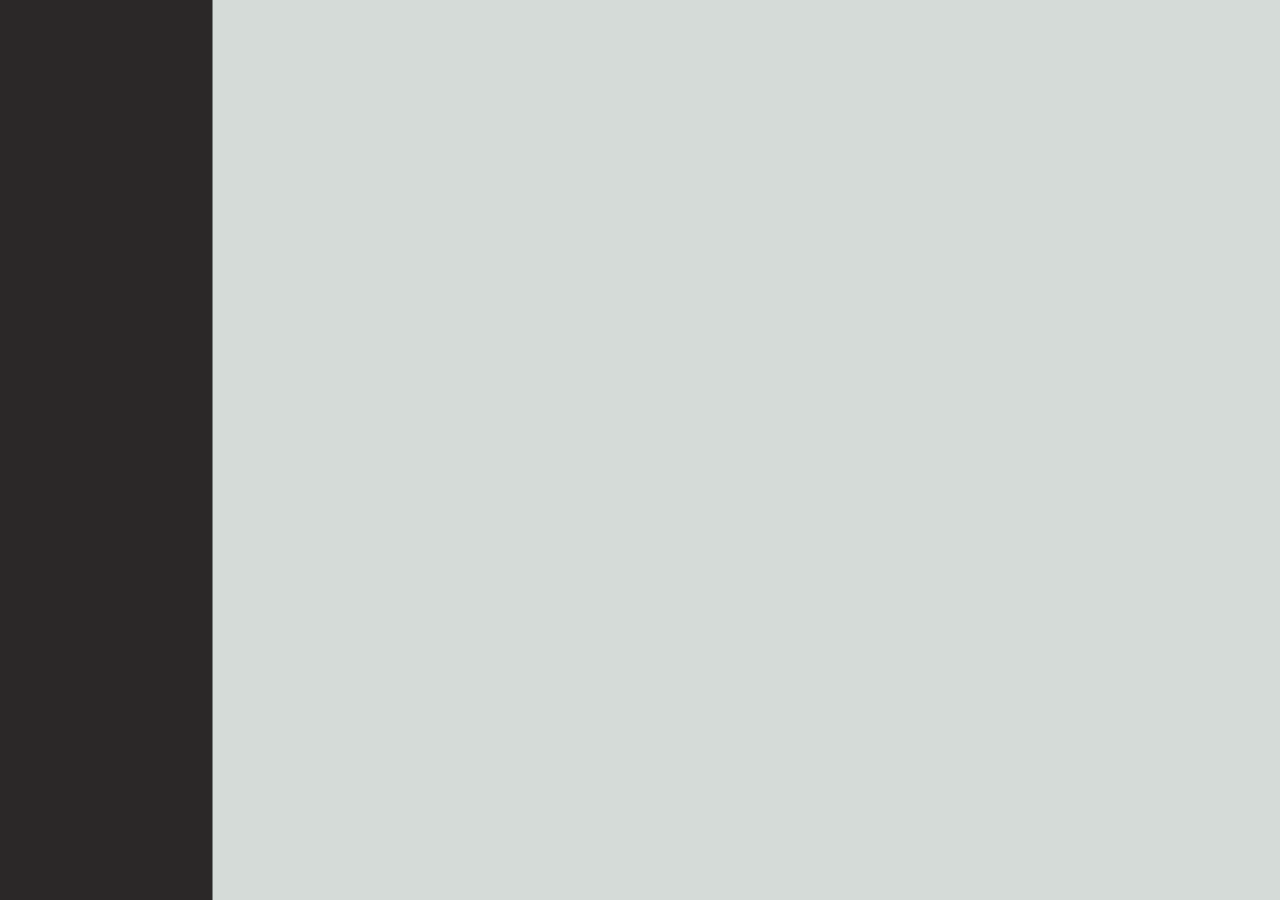
==== www/index.html @ 0fea5dc1 "initial commit" ====
<!doctype html>
<html ng-app="Eggly">
<head>
  <meta charset="utf-8">
  <meta name="viewport" content="width=device-width">
  <title>Eggly</title>

  <link rel="stylesheet" href="assets/css/normalize.css">
  <link rel="stylesheet" href="https://netdna.bootstrapcdn.com/bootstrap/3.1.1/css/bootstrap.min.css">

  <link rel="stylesheet" href="assets/css/eggly.css">
  <link rel="stylesheet" href="assets/css/animations.css">
</head>
<body>
<div class="container-fluid">
  <div class="row">
    <div class="col-sm-3 col-md-2 sidebar" ui-view="categories"></div>
    <div class="col-sm-9 col-sm-offset-3 col-md-10 col-md-offset-2 main" ui-view="bookmarks"></div>
  </div>
</div>

<script src="https://cdnjs.cloudflare.com/ajax/libs/jquery/3.0.0-rc1/jquery.js"></script>
<script src="https://maxcdn.bootstrapcdn.com/bootstrap/3.3.6/js/bootstrap.js"></script>
<script src="https://cdnjs.cloudflare.com/ajax/libs/lodash.js/4.13.1/lodash.js"></script>
<script src="https://ajax.googleapis.com/ajax/libs/angularjs/1.5.5/angular.js"></script>
<script src="https://ajax.googleapis.com/ajax/libs/angularjs/1.5.5/angular-animate.js"></script>
<script src="https://cdnjs.cloudflare.com/ajax/libs/angular-ui-router/0.3.2/angular-ui-router.min.js"></script>
<script src="cordova.js" charset="utf-8"></script>

<script src="app/eggly-app.js"></script>
<script src="app/categories/categories.js"></script>
<script src="app/categories/bookmarks/bookmarks.js"></script>
<script src="app/categories/bookmarks/create/bookmark-create.js"></script>
<script src="app/categories/bookmarks/edit/bookmark-edit.js"></script>
<script src="app/common/models/bookmarks-model.js"></script>
<script src="app/common/models/categories-model.js"></script>
</body>
</html>
---- www/assets/css/eggly.css ----
html,
body {
    background-color: #D5DBD8;
    width: 100%;
    height: 100%;
    color: #4F534E;
}

a {
    color: #373A36;
    font-size: 24px;
    text-decoration: none;
}

a:hover {
    color: #5bc0de;
}

.btn, .btn:focus {
    outline: none !important;
}

.btn-link {
    color: #373A36;
    font-size: 24px;
    text-decoration: none !important;
}

.btn-link:hover {
    color: #5bc0de;
}

.sidebar a {
    color: #5bc0de;
    font-size: 30px;
    text-decoration: none;
}

.sub-header {
    padding-bottom: 10px;
    border-bottom: 1px solid #EEE;
}

.logo {
    padding: 20px;
}

.sidebar {
    display: none;
    padding-left: 0px;
    padding-right: 0px;
}

.sidebar > ul {
    margin: 0px;
    padding: 0px;
}

.sidebar .active {
    background-color: #D5DBD8;
}

.sidebar .active > a {
    text-decoration: none;
    color: #2B2828;
}

.main .active span,
.main .active > a {
    color: #5bc0de;
}

.editing > button {
    color: #5bc0de !important;
}
.editing > a {
    color: #5bc0de !important;
}

.nav > li > a:hover, .nav > li > a:focus {
    text-decoration: none;
    background-color: #D5DBD8;
}

@media (min-width: 768px) {
    .sidebar {
        position: fixed;
        top: 0;
        bottom: 0;
        left: 0;
        z-index: 1000;
        display: block;
        overflow-x: hidden;
        overflow-y: auto; /* Scrollable contents if viewport is shorter than content. */
        background-color: #2B2828;
        border-right: 1px solid #7B807E;
    }
}

.main {
    padding-top: 96px;
    padding-left: 24px;
}

.createBookmark {
    padding-left: 5px;
    padding-right: 5px;
}

.create-form, .edit-form {
    padding: 20px;
}
---- www/assets/css/animations.css ----
[ui-view].ng-enter, [ui-view].ng-leave {
    position: absolute;
    left: 0;
    right: 0;
    -webkit-transition:all .5s ease-in-out;
    transition:all .5s ease-in-out;
}

[ui-view].ng-enter {
    opacity: 0;
}

[ui-view].ng-enter-active {
    opacity: 1;
}

[ui-view].ng-leave {
    opacity: 1;
}

[ui-view].ng-leave-active {
    opacity: 0;
}
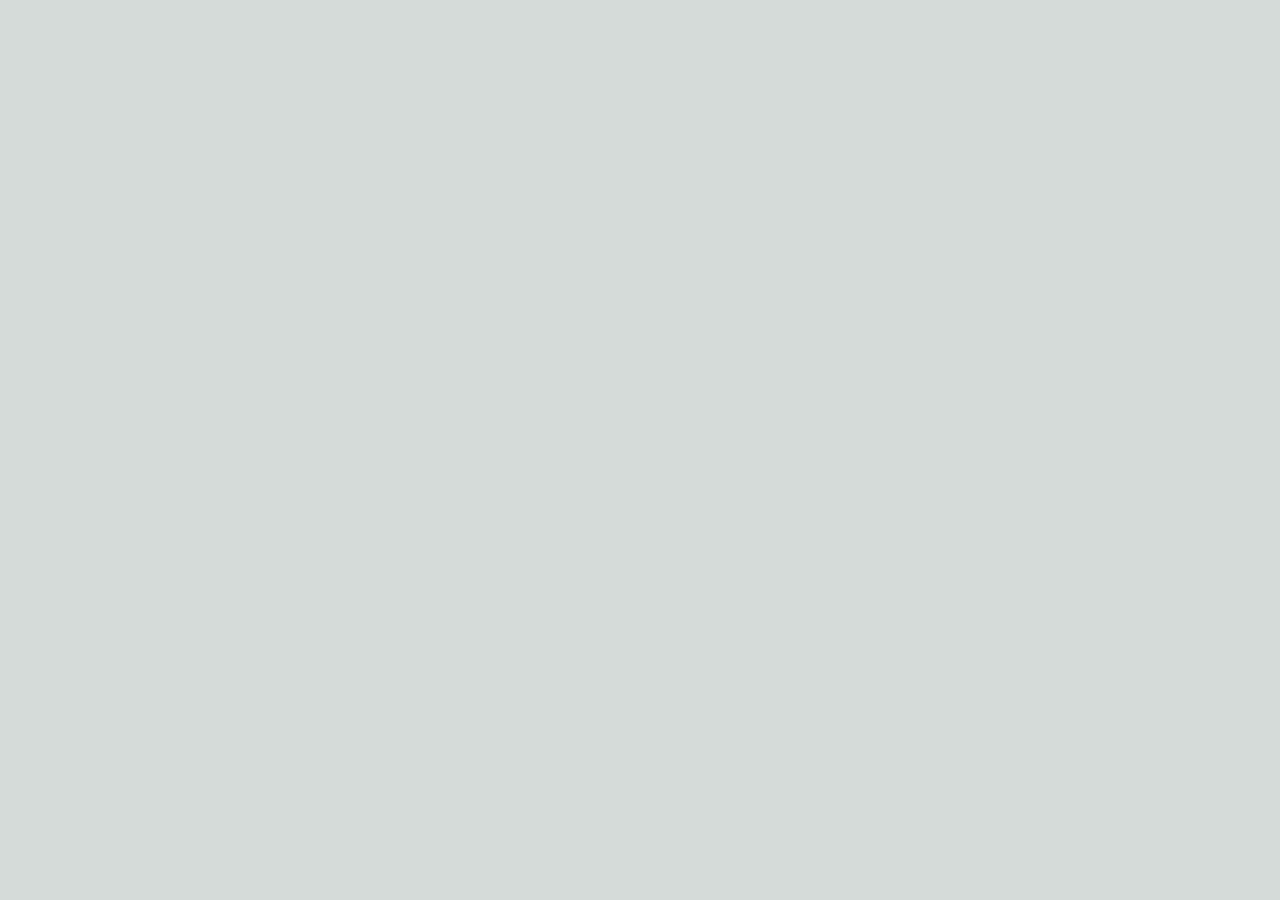
==== commit cb5c0bbb: "added ion tags and elements to categories html" ====
--- a/www/index.html
+++ b/www/index.html
@@ -7,24 +7,32 @@
 
   <link rel="stylesheet" href="assets/css/normalize.css">
   <link rel="stylesheet" href="https://netdna.bootstrapcdn.com/bootstrap/3.1.1/css/bootstrap.min.css">
+  <link rel="stylesheet" href="https://cdnjs.cloudflare.com/ajax/libs/ionic/1.3.2/css/ionic.min.css">
 
   <link rel="stylesheet" href="assets/css/eggly.css">
   <link rel="stylesheet" href="assets/css/animations.css">
 </head>
 <body>
-<div class="container-fluid">
-  <div class="row">
-    <div class="col-sm-3 col-md-2 sidebar" ui-view="categories"></div>
-    <div class="col-sm-9 col-sm-offset-3 col-md-10 col-md-offset-2 main" ui-view="bookmarks"></div>
-  </div>
-</div>
+<ion-side-menus enable-menu-with-back-views="true">
+  <ion-side-menu-content>
+    <ion-nav-bar class="bar-calm"></ion-nav-bar>
+    <ion-nav-view name="bookmarks"></ion-nav-view>
+  </ion-side-menu-content>
+  <ion-side-menu side="left">
+    <ion-nav-view name="categories"></ion-nav-view>
 
+  </ion-side-menu>
+
+</ion-side-menus>
 <script src="https://cdnjs.cloudflare.com/ajax/libs/jquery/3.0.0-rc1/jquery.js"></script>
 <script src="https://maxcdn.bootstrapcdn.com/bootstrap/3.3.6/js/bootstrap.js"></script>
 <script src="https://cdnjs.cloudflare.com/ajax/libs/lodash.js/4.13.1/lodash.js"></script>
 <script src="https://ajax.googleapis.com/ajax/libs/angularjs/1.5.5/angular.js"></script>
 <script src="https://ajax.googleapis.com/ajax/libs/angularjs/1.5.5/angular-animate.js"></script>
 <script src="https://cdnjs.cloudflare.com/ajax/libs/angular-ui-router/0.3.2/angular-ui-router.min.js"></script>
+<script src="https://cdnjs.cloudflare.com/ajax/libs/angular-sanitize/1.6.1/angular-sanitize.min.js"></script>
+<script src="https://cdnjs.cloudflare.com/ajax/libs/ionic/1.3.2/js/ionic.min.js"></script>
+<script src="https://cdnjs.cloudflare.com/ajax/libs/ionic/1.3.2/js/ionic-angular.min.js"></script>
 <script src="cordova.js" charset="utf-8"></script>
 
 <script src="app/eggly-app.js"></script>
